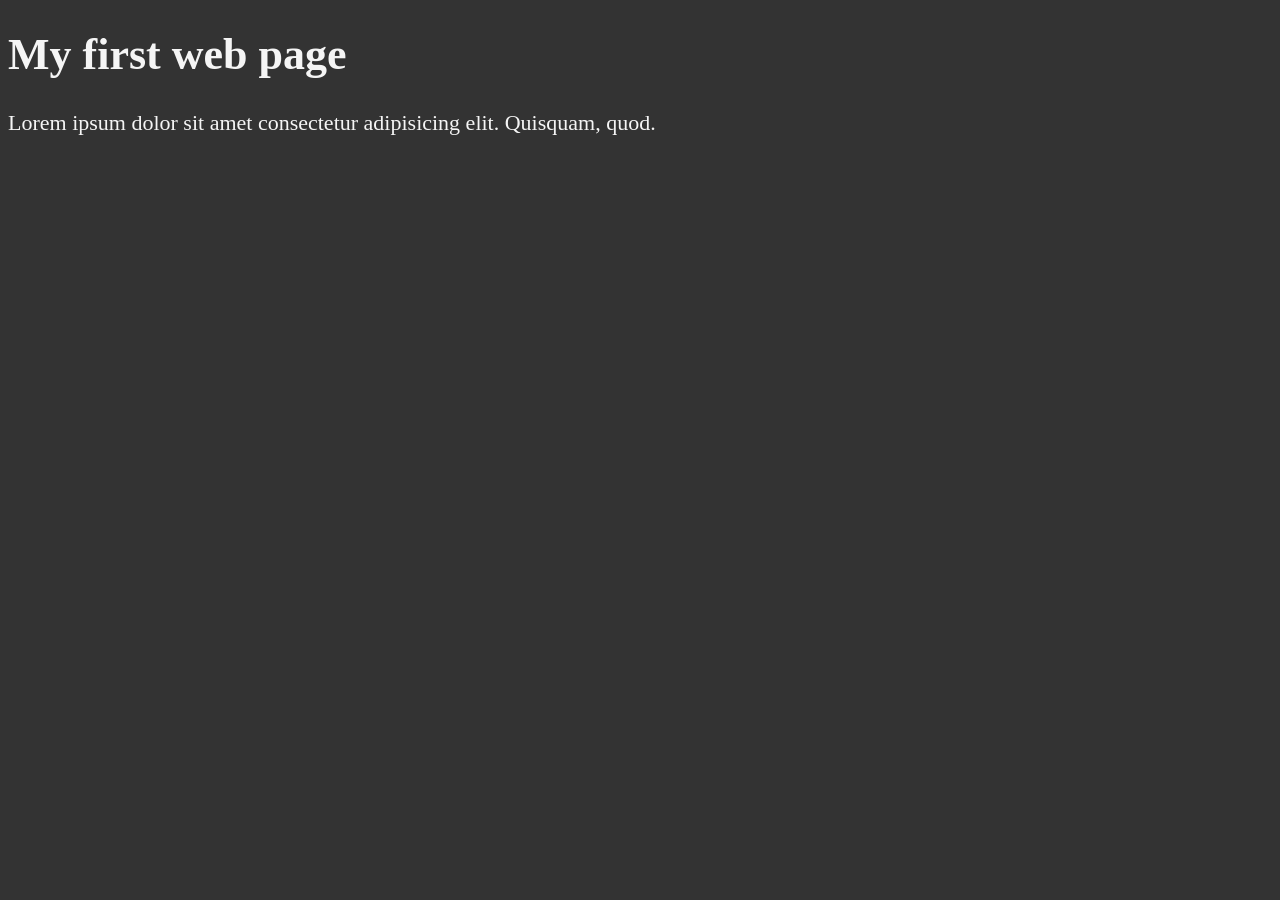
==== html/index.html @ 885d6cd9 "added first program" ====
<!DOCTYPE html>
<html lang="en">
<head>
    <meta charset="UTF-8">
    <title>My first web page</title>
    <style>
        html{
            font-size: 22px;
        }
        body{
            background-color: #333;
            color: whitesmoke
        }
    </style>
</head>
<body>
    <h1>My first web page</h1>
    <p>Lorem ipsum dolor sit amet consectetur adipisicing elit. Quisquam, quod.</p> 
    
    
</body>
</html>
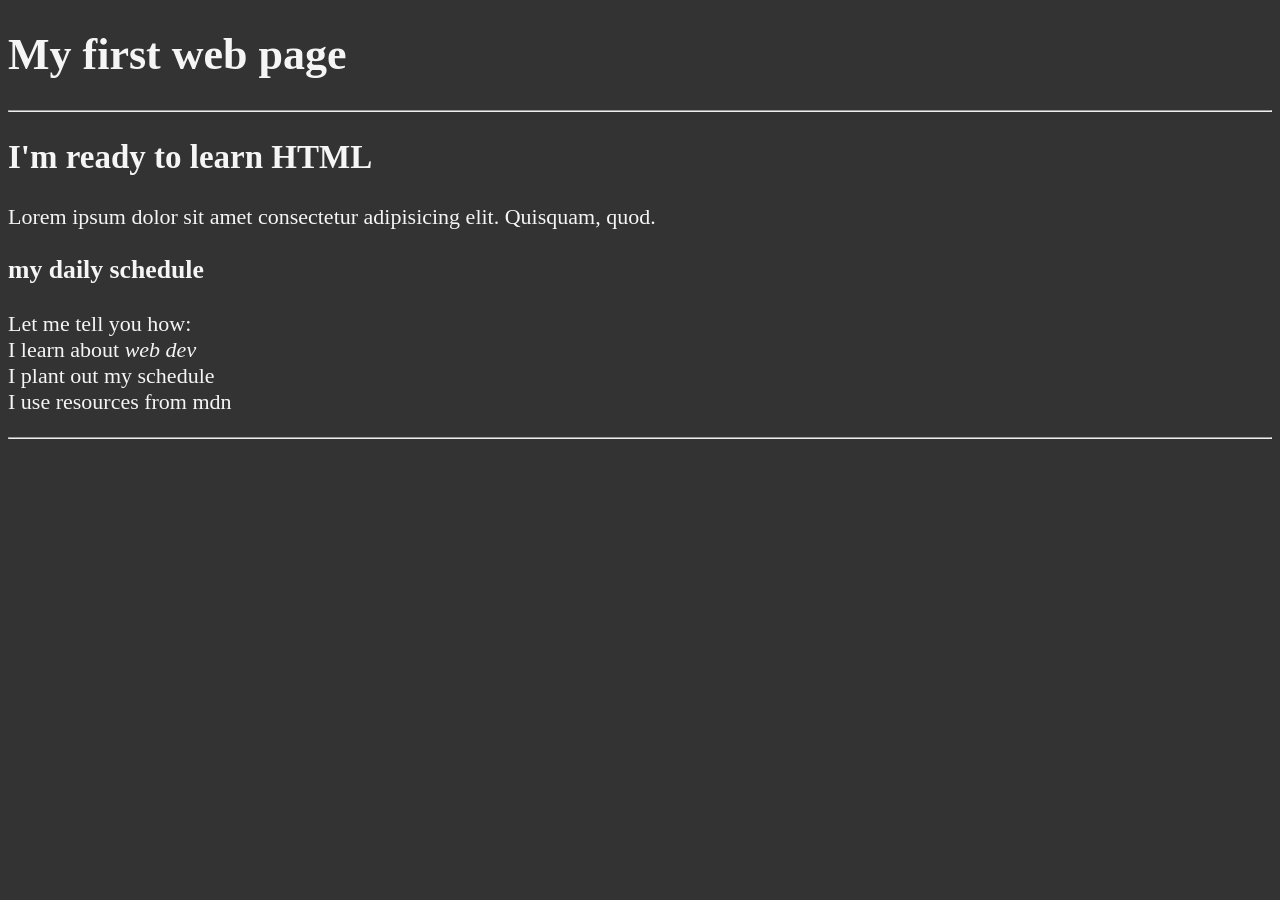
==== commit 9e7617c7: "updated" ====
--- a/html/index.html
+++ b/html/index.html
@@ -1,22 +1,32 @@
-<!DOCTYPE html>
+<!DOCTYPE html> <!-- Render this page using the modern HTML5 standard -->
+
 <html lang="en">
+
 <head>
     <meta charset="UTF-8">
+    <meta name="author" content="Shreshtha">
+    <meta name="description" content="This page contain all the things I have learned about HTML">
     <title>My first web page</title>
-    <style>
-        html{
-            font-size: 22px;
-        }
-        body{
-            background-color: #333;
-            color: whitesmoke
-        }
-    </style>
+    <link rel="icon" href="html-logo-03.webp" type="image/x-icon"> <!-- This is used to display the icon in the browser tab -->
+    <link rel="stylesheet" href="main.css" type="text/css">
 </head>
+
 <body>
     <h1>My first web page</h1>
-    <p>Lorem ipsum dolor sit amet consectetur adipisicing elit. Quisquam, quod.</p> 
-    
-    
+    <hr>
+
+    <h2>I'm ready to learn HTML</h2>
+
+    <p>Lorem ipsum dolor sit amet consectetur adipisicing elit. Quisquam, quod. </p> <!-- white space collapsing-->
+    <h3>my daily schedule</h3> 
+    <p> Let me tell you how:
+        <br>  I learn about <em>web dev</em>
+        <br> I  plant out my schedule
+        <br> I use resources from mdn 
+    </p>
+    <hr>
+
+
 </body>
+
 </html>
--- a/html/main.css
+++ b/html/main.css
@@ -0,0 +1,9 @@
+html {
+            font-size: 22px;
+        }
+
+        body {
+            background-color: #333;
+            color: whitesmoke
+        }
+    
